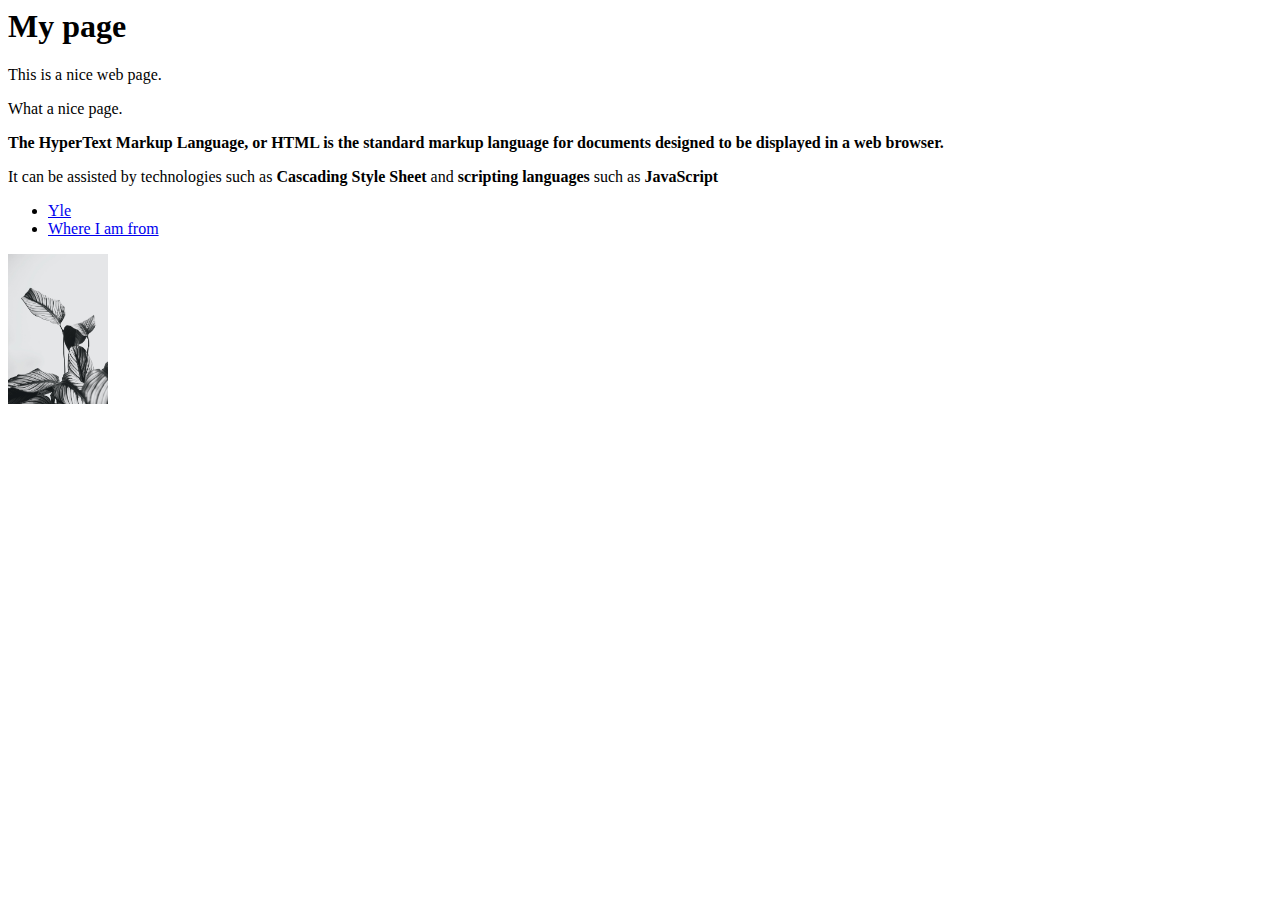
==== exercise1.html @ 3b2e463c "Added files" ====
<html>
<head>
    <meta charset="utf-8">
    <meta name="author" content="Taneli Nikkanen">
    <meta name="description" content="This is a simple html page made for a school task">
    <title>Individual task</title>

</head>
<body>
    <h1>My page</h1>
    <p>This is a nice web page.</p>
    <p>What a nice page.</p>
    <p><b>The HyperText Markup Language, or HTML is the standard markup language for documents designed to be displayed in a web browser.</b></p>
    <p>It can be assisted by technologies such as<b> Cascading Style Sheet</b> and<b> scripting languages</b> such as<b> JavaScript</b></p>
</body>
<ul>
    <li><a href="https://yle.fi/">Yle</a></li>
   <li><a href="https://en.wikipedia.org/wiki/Finland">Where I am from</a></li>
</ul>

<img src="images/plant.jpg" alt="" width="100" height="150">

</html>
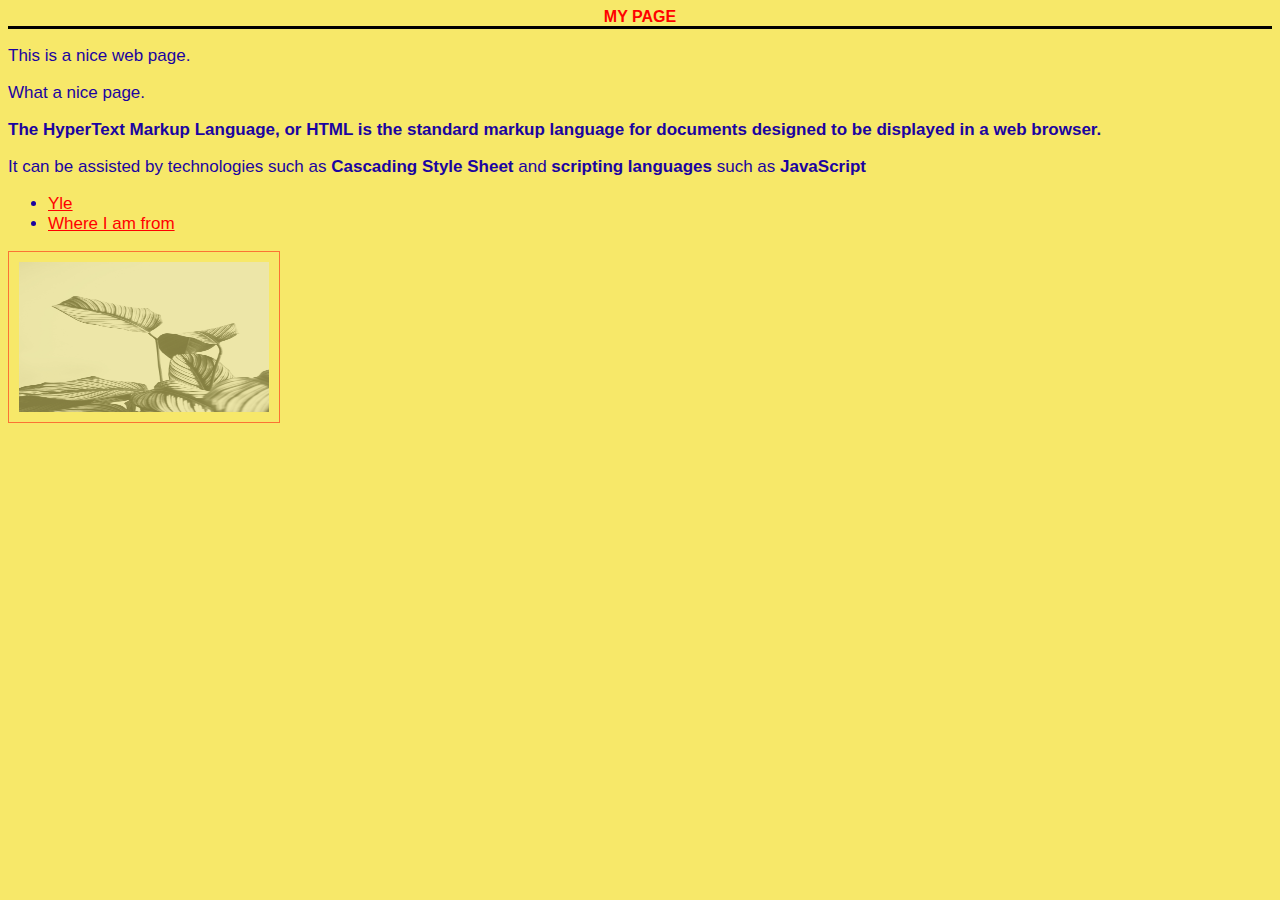
==== commit 58eee618: "css" ====
--- a/exercise1.html
+++ b/exercise1.html
@@ -4,6 +4,8 @@
     <meta name="author" content="Taneli Nikkanen">
     <meta name="description" content="This is a simple html page made for a school task">
     <title>Individual task</title>
+    <link rel="stylesheet"
+    href="css/style.css">
 
 </head>
 <body>
--- a/css/style.css
+++ b/css/style.css
@@ -0,0 +1,20 @@
+body {
+    background-color:rgb(247, 232, 105);
+    font-family:Arial, Helvetica, sans-serif; color:rgb(27, 4, 160); font-size:17px;
+}
+
+h1{
+    border-bottom: 3px solid black; color: red; font-size:16px; text-align:center; text-transform:uppercase;
+}
+
+a:link{
+    color:red;
+}
+a:hover{
+    color:blue;
+}
+
+img{
+    border: 1px solid red; padding:10px; width:250px; opacity:0.5;
+}
+
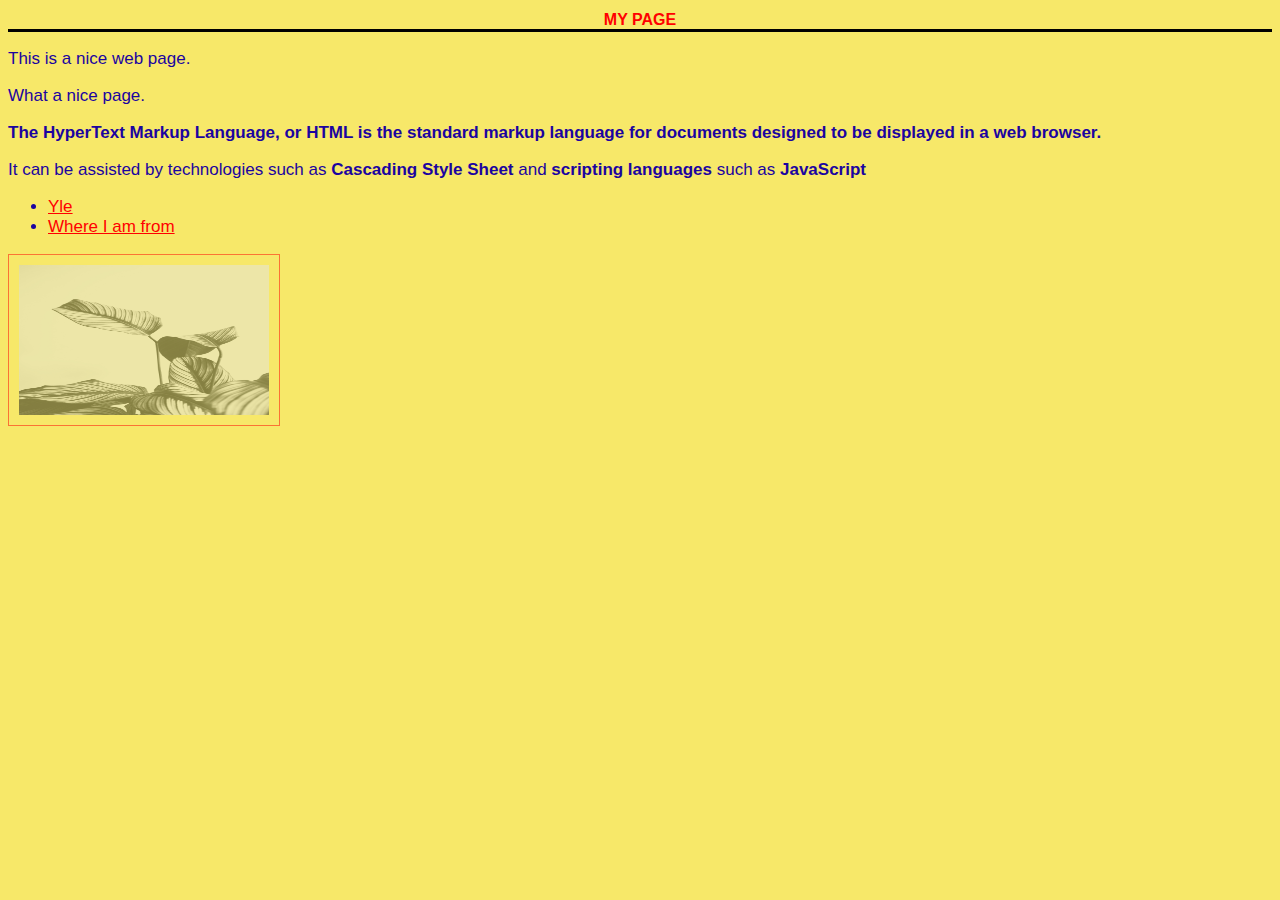
==== commit e0041e83: "few fixes" ====
--- a/exercise1.html
+++ b/exercise1.html
@@ -1,3 +1,4 @@
+<!DOCTYPE html>
 <html>
 <head>
     <meta charset="utf-8">
